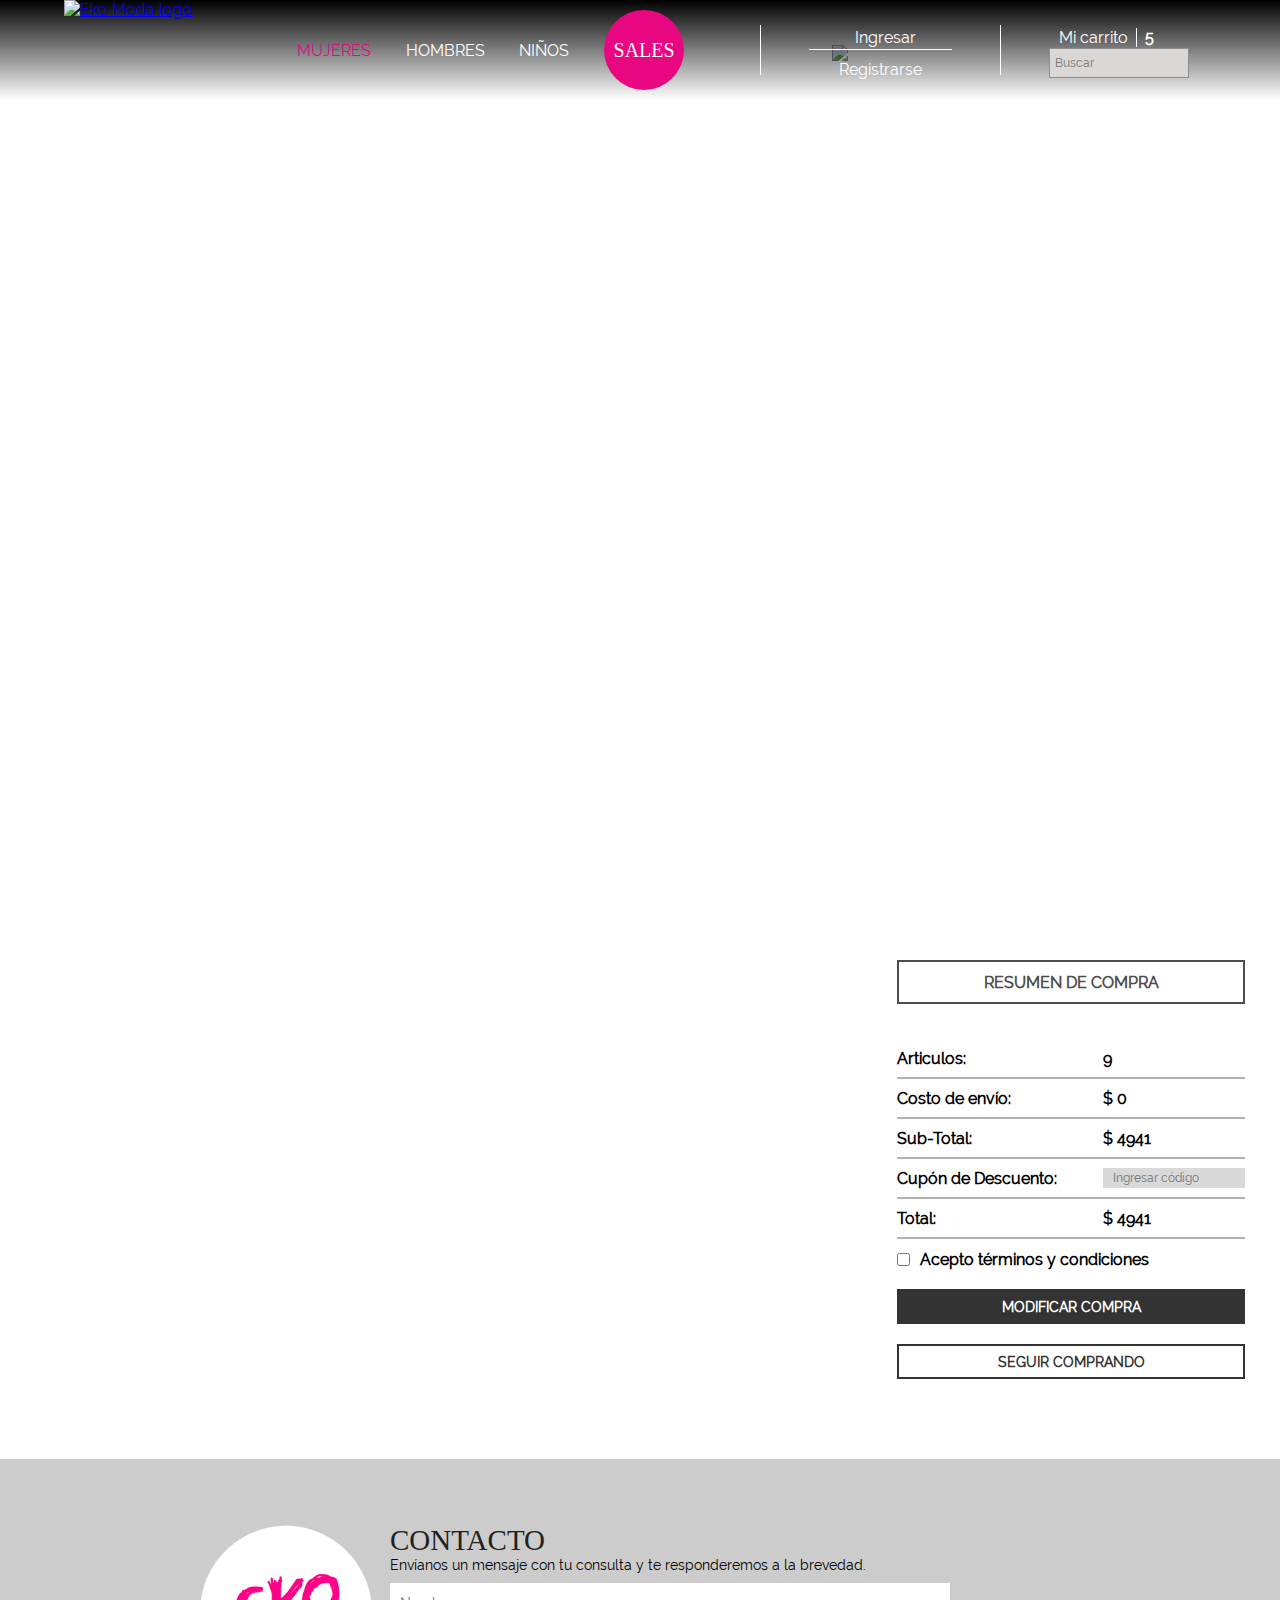
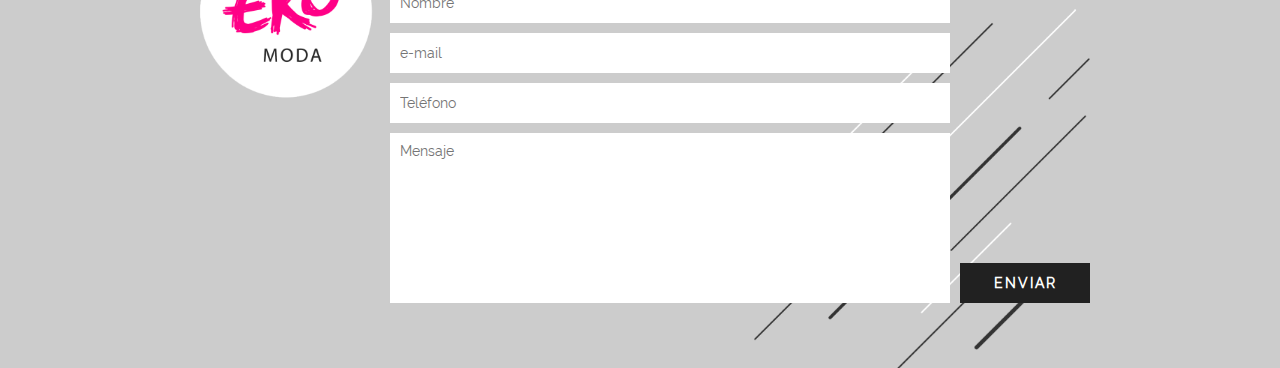
==== billing.html @ 22778d4e "Creation of purchase summary" ====
<!DOCTYPE html>
<html lang(es)>
<head>
    <meta charset="utf-8" />
    <meta http-equiv="X-UA-Compatible" content="IE=edge">
    <title>EKOModa</title>
    <meta name="viewport" content="width=device-width, initial-scale=1">
    <link rel="stylesheet" type="text/css" media="screen" href="assets/css/main.css" />
    <link rel="stylesheet" type="text/css" media="screen" href="assets/css/normalize.css" />
    <link rel="stylesheet" type="text/css" media="screen" href="assets/css/responsive.css" />
    <link rel="stylesheet" href="https://use.fontawesome.com/releases/v5.6.3/css/all.css" integrity="sha384-UHRtZLI+pbxtHCWp1t77Bi1L4ZtiqrqD80Kn4Z8NTSRyMA2Fd33n5dQ8lWUE00s/" crossorigin="anonymous">
    <script src="assets/js/scripts.js"></script>
</head>
<body>
    <div class="wrapper">

        <!-- Main Header -->

        <header class="main-header">
            <div class="align">
                <div class="main-header-grid">

                    <div class="main-header-logo-container">
                        <a href="index.html"><img src="assets/media/header-logo.png" alt="Eko Moda logo" class="main-header-logo"></a>
                    </div>

                    <div class="main-header-navigation-container">
                        <ul class="main-header-navigation">
                            <div class="dropdown-container">
                                <a href="index.html" class="main-header-link woman-selected"><li class="main-header-li">MUJERES</li></a>
                                <div class="dropdown">
                                    <ul class="dropdown-list-container">
                                        <a href="" class="dropdown-list-link"><li class="dropdown-list-li dropdown-whover">Blusas</li></a>
                                        <a href="" class="dropdown-list-link"><li class="dropdown-list-li dropdown-whover">Remeras</li></a>
                                        <a href="" class="dropdown-list-link"><li class="dropdown-list-li dropdown-whover">Crop Tops</li></a>
                                        <a href="" class="dropdown-list-link"><li class="dropdown-list-li dropdown-whover">Vestidos y faldas</li></a>
                                        <a href="" class="dropdown-list-link"><li class="dropdown-list-li dropdown-whover">Pantalones y Shorts</li></a>
                                        <a href="" class="dropdown-list-link"><li class="dropdown-list-li woman-selected"><strong>OFERTAS</strong></li></a>
                                    </ul>
                                </div>
                            </div>

                            <div class="dropdown-container">
                                <a href="man.html" class="main-header-link woman-hover"><li class="main-header-li">HOMBRES</li></a>
                                <div class="dropdown">
                                        <ul class="dropdown-list-container">
                                            <a href="" class="dropdown-list-link"><li class="dropdown-list-li dropdown-whover">Blusas</li></a>
                                            <a href="" class="dropdown-list-link"><li class="dropdown-list-li dropdown-whover">Remeras</li></a>
                                            <a href="" class="dropdown-list-link"><li class="dropdown-list-li dropdown-whover">Crop Tops</li></a>
                                            <a href="" class="dropdown-list-link"><li class="dropdown-list-li dropdown-whover">Vestidos y faldas</li></a>
                                            <a href="" class="dropdown-list-link"><li class="dropdown-list-li dropdown-whover">Pantalones y Shorts</li></a>
                                            <a href="" class="dropdown-list-link"><li class="dropdown-list-li woman-selected"><strong>OFERTAS</strong></li></a>
                                        </ul>
                                    </div>
                            </div>

                            <div class="dropdown-container">
                                <a href="kids.html" class="main-header-link woman-hover"><li class="main-header-li">NIÑOS</li></a>
                                <div class="dropdown">
                                        <ul class="dropdown-list-container">
                                            <a href="" class="dropdown-list-link"><li class="dropdown-list-li dropdown-whover">Blusas</li></a>
                                            <a href="" class="dropdown-list-link"><li class="dropdown-list-li dropdown-whover">Remeras</li></a>
                                            <a href="" class="dropdown-list-link"><li class="dropdown-list-li dropdown-whover">Crop Tops</li></a>
                                            <a href="" class="dropdown-list-link"><li class="dropdown-list-li dropdown-whover">Vestidos y faldas</li></a>
                                            <a href="" class="dropdown-list-link"><li class="dropdown-list-li dropdown-whover">Pantalones y Shorts</li></a>
                                            <a href="" class="dropdown-list-link"><li class="dropdown-list-li woman-selected"><strong>OFERTAS</strong></li></a>
                                        </ul>
                                    </div>
                            </div>

                            <div class="dropdown-container">
                                <a href="" class="main-header-link"><div class="sale-logo woman-sale-logo"><li class="main-header-li">SALES</li></div></a>
                            </div>

                            <div class="dropdown-container">
                                <a href="" class="main-header-link"><li class="main-header-li dropdown-fa"><i class="fas fa-bars"></i></li></a>
                                <div class="dropdown">
                                        <ul class="dropdown-list-container w-dropdown-help">
                                            <a href="" class="dropdown-list-link"><li class="dropdown-list-li woman-hover">Contacto</li></a>
                                            <hr class="dropdown-hr">
                                            <a href="" class="dropdown-list-link"><li class="dropdown-list-li woman-hover">Ayuda</li></a>
                                        </ul>
                                    </div>
                            </div>
                        </ul>
                    </div>

                    <div class="main-header-form-container">
                        <div class="main-header-form-left">
                            <div class="header-left-top">
                                <a href="" class="header-login-link woman-hover"><i class="far fa-user"></i><span>Ingresar</span></a>
                            </div>
                            <div class="header-left-bottom">
                                <a href="" id="signup" class="header-login-link woman-hover">Registrarse</a>
                            </div>
                        </div>
                        <div class="main-header-form-right">
                            <div class="header-left-top chart-container">
                                <a href="" class="header-login-link woman-hover"><i class="fas fa-shopping-cart"></i><span>Mi carrito</span></a>
                                <div class="chart-counter-container">
                                    <p class="chart-counter"><strong>5</strong></p>
                                </div>
                            </div>
                            <div class="header-left-bottom chart-input-container">
                                <form action="" class="chart-form">
                                    <input type="text" required placeholder="Buscar" class="chart-input">
                                    <button type="submit" class="chart-button woman-hover"><i class="fas fa-search"></i></button>
                                </form>
                            </div>
                        </div>

                        <!-- Header Modals -->

                        <div class="header-modal-container" id="login-modal">
                            <div class="header-modal-title">
                                <p><strong>INGRESAR</strong></p>
                                <p class="header-modal-text">(Cliente registrado)</p>
                                <form class="header-modal-form">
                                    <p class="header-modal-text">Correo Electrónico</p>
                                    <input type="email" required>
                                    <p class="header-modal-text">Contraseña</p>
                                    <input type="password" required>
                                    <div class="header-modal-checkbox">
                                        <input type="checkbox">
                                        <p class="header-modal-text">Recordar mi contraseña</p>
                                    </div>
                                    <button type="submit" class="header-modal-button">INGRESAR</button>
                                    <a href="" class="header-modal-text header-form-margin">Recuperar contraseña</a>
                                    <button class="header-modal-button fb-login">Ingresar con facebook</button>
                                    <button class="header-modal-button">CREAR CUENTA (NUEVO CLIENTE)</button>
                                    <p class="header-modal-text">Crea una cuenta para que tus compras sean más rápidas y fáciles</p>
                                </form>
                            </div>
                        </div>

                        <div class="header-modal-container" id="signup-modal">
                            <div class="header-modal-title">
                                <p><strong>NUEVA CUENTA</strong></p>
                                <form class="header-modal-form">
                                    <p class="header-modal-text">Nombre</p>
                                    <input type="text" required>
                                    <p class="header-modal-text">Apellido</p>
                                    <input type="text" required>
                                    <p class="header-modal-text">Correo electrónico</p>
                                    <input type="email" required>
                                    <p class="header-modal-text">Contraseña</p>
                                    <input type="password" required>
                                    <button type="submit" class="header-modal-button">CREAR CUENTA</button>
                                    <p class="header-modal-text" id="no-block">Si ya tienes cuenta</p>
                                    <a href="" class="header-modal-text header-form-margin" id="no-block">Ingrese aquí</a>
                                </form>
                            </div>
                        </div>

                        <div class="header-modal-container" id="chart-modal">
                            <div class="header-modal-title">
                                <p><strong>MI COMPRA</strong></p>
                                <hr class="header-modal-separation">
                                <div class="header-modal-chart-item">
                                    <div class="header-modal-img-container">
                                        <a href=""><img src="assets/media/items/1.jpg"></a>
                                    </div>
                                    <div class="header-modal-description">
                                        <p class="header-modal-text">Short de Mezclilla Margaritas</p>
                                        <p class="header-modal-text">$290 c/u</p>
                                        <p class="header-modal-text">Unidades: 3</p>
                                    </div>
                                </div>
                                <hr class="header-modal-separation">
                                <div class="header-modal-chart-item">
                                    <div class="header-modal-img-container">
                                        <a href=""><img src="assets/media/items/2.jpg"></a>
                                    </div>
                                    <div class="header-modal-description">
                                        <p class="header-modal-text">Short de Mezclilla Margaritas</p>
                                        <p class="header-modal-text">$290 c/u</p>
                                        <p class="header-modal-text">Unidades: 3</p>
                                    </div>
                                </div>
                                <hr class="header-modal-separation">
                                <div class="header-modal-chart-item">
                                    <div class="header-modal-img-container">
                                        <a href=""><img src="assets/media/items/3.jpg"></a>
                                    </div>
                                    <div class="header-modal-description">
                                        <p class="header-modal-text">Short de Mezclilla Margaritas</p>
                                        <p class="header-modal-text">$290 c/u</p>
                                        <p class="header-modal-text">Unidades: 3</p>
                                    </div>
                                </div>
                                <hr class="header-modal-separation">
                                <p class="header-modal-text" id="text-aligner">Subtotal: $4052</p>
                                <button class="header-modal-button woman-form-button">VER MI COMPRA</button>
                            </div>
                        </div>

                    </div>

                </div>

            </div>
        </header>

        <section class="home-section woman-section">
            <div class="home-detail-container">
                <img src="assets/media/w-home-detail.png">
            </div>
            <div class="align">
                <div class="arrow-down-aligner">
                    <div class="arrow-down-container">
                        <a href="#" class="woman-hover"><i class="fas fa-chevron-down"></i></a>
                    </div>
                </div>
            </div>
        </section>

        <section class="payment-container">
            <div class="align payment-aligner">
                <div></div>
                <div class="purchase-summary">
                    <p class="purchase-summary-title"><strong>RESUMEN DE COMPRA</strong></p>
                    <div class="purchase-details-list">
                        <p class="purchase-details-text"><strong>Articulos:</strong></p>
                        <p class="purchase-details-text"><strong>9</strong></p>
                        <p class="purchase-details-text"><strong>Costo de envío:</strong></p>
                        <p class="purchase-details-text"><strong>$ 0</strong></p>
                        <p class="purchase-details-text"><strong>Sub-Total:</strong></p>
                        <p class="purchase-details-text"><strong>$ 4941</strong></p>
                        <p class="purchase-details-text"><strong>Cupón de Descuento:</strong></p>
                        <div class="purchase-details-text">
                            <input type="text" placeholder="Ingresar código" class="purchase-details-input">
                        </div>
                        <p class="purchase-details-text"><strong>Total:</strong></p>
                        <p class="purchase-details-text"><strong>$ 4941</strong></p>
                    </div>
                    <div class="purchase-copyright">
                        <input type="checkbox" required>
                        <p class="purchase-details-text no-border"><strong>Acepto términos y condiciones</strong></p>
                    </div>
                    <div class="purchase-button-container">
                        <button class="baw-button black-button"><strong>MODIFICAR COMPRA</strong></button>
                        <button class="baw-button white-button"><strong>SEGUIR COMPRANDO</strong></button>
                    </div>
                </div>
            </div>
        </section>

        <footer class="main-footer">
            <div class="align footer-aligner">
                <div class="footer-left">
                    <div class="footer-logo-container"><a href="index.html"><img src="assets/media/footer-logo.png" class="footer-logo"></a></div>
                    <ul class="social-networks">
                        <li><a href=""><i class="fab fa-facebook-f"></i></a></li>
                        <li><a href=""><i class="fab fa-instagram"></i></a></li>
                        <li><a href=""><i class="fab fa-youtube"></i></a></li>
                        <li><a href=""><i class="fab fa-twitter"></i></a></li>
                    </ul>
                </div>

                <div class="footer-form">
                    <form action="" method="POST">
                    <p class="form-title">CONTACTO</p>
                    <p class="form-subtitle">Envíanos un mensaje con tu consulta y te responderemos a la brevedad.</p>
                    <input type="text" placeholder="Nombre" required class="form-input">
                    <input type="email" placeholder="e-mail" required class="form-input">
                    <input type="number" placeholder="Teléfono" required class="form-input">
                    <textarea required class="form-input form-textarea" placeholder="Mensaje"></textarea>
                </div>
                
                <div class="footer-right">
                    <button type="submit" class="form-input form-button"><strong>ENVIAR</strong></button>
                    </form>
                </div>
            </div>
        </footer>

    </div>
</body>
</html>
---- assets/css/main.css ----
/* Fonts */

@font-face {
    font-family: Dinn;
    src: url(../fonts/dinn.ttf)
}
@font-face {
    font-family: Raleway;
    src: url(../fonts/raleway.ttf)
}

/* Global Styles */

* {
    margin: 0;
    padding: 0;
    font-family: Raleway;
    list-style-type: none;
}
.wrapper {}
.align {
    width: 1200px;
    margin: auto;
}

/* Main Header Styles */

.main-header {
    position: absolute;
    left: 0;
    top: 0;
    right: 0;
    background: linear-gradient(#000, #00000000);
}
.main-header-grid {
    display: grid;
    grid-template-columns: 1fr 2fr 2fr;
}

/* Main Header Logo Styles */

.main-header-logo-container {}
.main-header-logo {
    display: block;
    width: 80%;
    margin: auto;
}

/* Main Header Navigation Styles */

.main-header-navigation-container {
    display: flex;
    width: 100%;
    justify-content: center;
    align-items: center;
}
.main-header-navigation {
    display: flex;
    width: 100%;
    justify-content: center;
    align-items: center;
}
.main-header-link {
    text-decoration: none;
    color: #fff;
    transition: all 200ms ease-in;
}
.main-header-li {
    margin: 10px 0;
}
.sale-logo {
    display: flex;
    justify-content: center;
    align-items: center;
    width: 80px;
    height: 80px;
    border-radius: 50%;
}
.sale-logo .main-header-li {
    font-family: Dinn;
    font-size: 20px;
}

/* DropDown Container */

.dropdown-container {
    position: relative;
    margin: 10px auto;
}
.dropdown-container:hover > .dropdown {
    display: block;
}
.dropdown {
    display: none;
    position: absolute;
    right: 0;
}
.dropdown-list-container {
    display: grid;
    width: 175px;
    background: #00000087;
}
.dropdown-list-link {
    text-decoration: none;
    color: #fff;
}
.dropdown-list-li {
    display: flex;
    align-items: center;
    width: 100%;
    height: 45px;
    padding-left: 15px;
    font-size: 14px;
    box-sizing: border-box;
    transition: all 200ms ease-in;
}
.w-dropdown-help {
    width: 125px;
    border-bottom: solid 4px #e80781;
}
.m-dropdown-help {
    width: 125px;
    border-bottom: solid 4px #00a9dd;
}
.k-dropdown-help {
    width: 125px;
    border-bottom: solid 4px #ffa600;
}
.dropdown-fa {
    padding: 10px 12px;
}
.dropdown-fa:hover {
    background: #00000087;
}
.dropdown-hr {
    width: 80%;
    margin: auto;
    background: none;
    border: solid 0.5px #fff;
}

/* Header Colors*/

.woman-selected {
    color: #e80781;
}
.man-selected {
    color: #00a9dd;
}
.kids-selected {
    color: #ffa600;
}
.woman-selected:hover {
    color: #fff;
    transition: color 200ms ease-in;
}
.woman-hover:hover {
    color: #e80781;
    transition: color 200ms ease-in;
}
.man-selected:hover {
    color: #fff;
    transition: color 200ms ease-in;
}
.man-hover:hover {
    color: #00a9dd;
    transition: color 200ms ease-in;
}
.kids-selected:hover {
    color: #fff;
    transition: color 200ms ease-in;
}
.kids-hover:hover {
    color: #ffa600;
    transition: color 200ms ease-in;
}

/* Sale Logo Colors */

.woman-sale-logo {
    background: #e80781;
}
.man-sale-logo {
    background: #00a9dd;
}
.kid-sale-logo {
    background: #ffa600;
}
.dropdown-whover:hover {
    background: #e80781;
    transition: background 200ms ease-in;
}
.dropdown-mhover:hover {
    background: #00a9dd;
    transition: background 200ms ease-in;
}
.dropdown-khover:hover {
    background: #ffa600;
    transition: background 200ms ease-in;
}

/* Main Header Form Styles */

.main-header-form-container {
    position: relative;
    display: flex;
    align-items: center;
}
.main-header-form-left, .main-header-form-right {
    display: grid;
    grid-template-rows: 50% 50%;
    border-left: solid 1px #fff;
    border-right: solid 1px #fff;
    height: 50%;
    width: 50%;
    float: left;
}
.header-left-top {
    display: flex;
    align-items: center;
    justify-content: center;
    margin: 0 auto;
    width: 60%;
    border-bottom: solid 1px #fff;
}
.header-login-link {
    display: flex;
    align-items: center;
    justify-content: center;
    color: #fff;
    text-decoration: none;
    transition: all 200ms ease-in;
}
.header-login-link i {
    margin-right: 10px;
    font-size: 20px;
}
.header-left-bottom {}
#signup {
    margin-top: 10px;
}
.main-header-form-right {
    float: right;
    border: none;
    box-sizing: border-box;
    padding-left: 10%;
}
.chart-container {
    border: none;
    margin: 0;
    width: fit-content;
}
.chart-counter-container {
    border-left: solid 1px #fff;
    margin-left: 8px;
}
.chart-counter {
    margin-left: 8px;
    color: #fff;
}
.chart-input-container {
    display: flex;
    align-items: center;
}
.chart-form {
    display: flex;
    align-items: center;
}
.chart-input {
    width: 140px;
    height: 30px;
    padding-left: 5px;
    box-sizing: border-box;
    border: solid 1px #908c8b;
    background: #dad8d7;
    color: #212121;
    font-size: 12px;
}
.chart-button {
    border: none;
    background: none;
    color: #fff;
    transition: all 200ms ease-in;
    cursor: pointer;
    font-size: 22px;
    margin-left: 5px;
}

/* Header Modals Styles */

#login-modal {
    display: none;
}
#signup-modal {
    display: none;
}
#chart-modal {
    display: none;
}
.header-modal-container {
    position: absolute;
    top: 155px;
    right: 50px;
    width: 340px;
    padding: 22px;
    overflow: hidden;
    box-sizing: border-box;
    z-index: 10;
    background: #000000b8;
}
.header-modal-title {}
.header-modal-title p {
    display: inline-block;
    font-size: 25px;
    color: #fff;
}
.header-modal-title .header-modal-text {
    margin-left: 10px;
    font-size: 14px;
    color: #fff;
}
.header-modal-form {
    margin-top: 15px;
}
.header-modal-form .header-modal-text {
    margin-left: 0;
}
#no-block {
    display: inline;
}
.header-modal-form input {
    display: block;
    width: 100%;
    height: 30px;
    margin: 5px 0 15px;
    padding-left: 5px;
    box-sizing: border-box;
    font-size: 15px;
}
.header-modal-checkbox {
    display: flex;
    align-items: center;
    height: 20px;
    margin-bottom: 15px;
}
.header-modal-checkbox input {
    display: inline;
    width: 15px;
    margin: 0 10px 0 0;
    cursor: pointer;
}
.header-form-margin {
    display: block;
    margin-bottom: 15px;
}
.header-modal-button {
    width: 100%;
    height: 30px;
    margin-bottom: 15px;
    box-sizing: border-box;
    font-size: 12px;
    background: none;
    border: solid 1px #fff;
    color: #fff;
    cursor: pointer;
}
.fb-login {
    background: #2a469c;
}
.header-modal-separation {
    width: 100%;
    border: solid .5px #fff;
    background: none;
    margin: 15px 0;
}
.header-modal-chart-item {
    display: grid;
    grid-template-columns: 1fr 4fr;
}
.header-modal-img-container {
    display: flex;
    justify-content: center;
    align-items: center;
    width: 70px;
    height: 70px;
    overflow: hidden;
}
.header-modal-img-container img {
    width: 100%;
}
.header-modal-description {
    display: grid;
    grid-template-rows: 1fr 1fr 1fr;
    overflow: hidden;
}
.header-modal-description p {
    display: block;
    margin: auto;
}
#text-aligner {
    display: block;
    margin: 0 0 15px;
    text-align: center;
}
.woman-form-button {
    background: #e80781;
    border: none;
}
.man-form-button {
    background: #00a9dd;
    border: none;
}
.kids-form-button {
    background: #ffa600;
    border: none;
}

/* Home Section Styles */ 

.home-section {
    width: 100%;
    height: 100vh;
    background-size: 100%;
}
.woman-section {
    background-image: url(../media/w-banner.jpg);
}
.man-section {
    background-image: url(../media/m-banner.jpg);
}
.kids-section {
    background-image: url(../media/k-banner.jpg);
}
.home-detail-container {
    width: 35%;
    float: right;
    margin-top: 5vh;
}
.home-detail-container img {
    width: 100%;
}
.arrow-down-aligner {
    position: absolute;
    bottom: 0;
    width: 1200px;
}
.arrow-down-container {
    display: flex;
    justify-content: center;
    width: 100%;
    height: 100px;
}
.arrow-down-container a {
    color: #fff;
    font-size: 50px;
    transition: all 200ms ease-in;
}

/* Main Section Styles */

.main-section {
    padding-top: 60px;
}
.aside-detail {
    padding-bottom: 40px;
    box-sizing: border-box;
    background-repeat: no-repeat;
    background-position: bottom left;
    background-size: 15%;
}
#waside-detail {
    background-image: url(../media/waside-detail.png);
}
#maside-detail {
    background-image: url(../media/maside-detail.png);
}
#kaside-detail {
    background-image: url(../media/kaside-detail.png);
}
.section-aligner {
    display: grid;
    grid-template-columns: 1fr 4fr;
}
.main-aside {
    padding-right: 10px;
    box-sizing: border-box;
}
.aside-title-gender {
    font-family: Dinn;
    font-size: 40px;
}
.aside-list-container {
    margin-top: 25px;
    text-align: left;
}
#aside-filter-title {
    margin-bottom: 5px;
}
.aside-list-item {
    margin-bottom: 16px;
}
.aside-list-item a {
    text-decoration: none;
    transition: all 200ms ease-in;
    color: #000;
}
.red-hover:hover {
    color: red;
    transition: all 200ms ease-in;
}
.aside-div {
    margin: 25px 0;
    background: none;
    border: solid 1px #000;
}
.main-section-content {
    padding-left: 10px;
    box-sizing: border-box;
}
.main-section-header {
    display: flex;
    justify-content: flex-end;
    margin-bottom: 50px;
}
.main-section-viewer {}
.main-section-viewer, .view span {
    font-size: 18px;
}
.view {
    display: inline-block;
    padding: 0 10px;
    border-left: 1px solid #000;
    border-right: 1px solid #000;
    margin: 0 10px;
}
.main-section-nav {}
.pages {}
.pages a {
    text-decoration: none;
    transition: all 200ms ease-in;
    color: #000;
}
.pages li {
    display: inline-block;
    margin: 0 5px;
    font-size: 18px;
}
.article-section {
    display: grid;
    grid-template-columns: 1fr 1fr 1fr 1fr;
    width: 100%;
}
.article-container {
    width: 100%;
    margin: 0 auto 25px;
    padding: 0 10px;
    box-sizing: border-box;
    overflow: hidden;
}
.article-image-container {
    position: relative;
    width: 100%;
    height: 325px;
    margin-bottom: 10px;
    overflow: hidden;
}
.article-image {
    width: 100%;
}
.article-overflow {
    display: none;
    position: absolute;
    top: 0;
    left: 0;
    width: 100%;
    height: 100%;
    align-items: center;
    justify-content: center;
    background: #1d1d1d61;
}
.article-overflow p {
    display: inline;
    padding: 5px 10px;
    color: #000;
    background: #fff;
}
.article-image-container:hover > .article-overflow {
    display: flex;
}
.article-description {
    display: grid;
    grid-template-columns: 3fr 1fr;
}
.article-title-container {
    padding-right: 5px;
    box-sizing: border-box;
}
.article-icos-container {}
.article-icos-container a {
    font-size: 20px;
    color: #888888;
    transition: all 200ms ease-in;
}
.article-price {
    margin-top: 5px;
}

/* Main Footer Styles */

.main-footer {
    width: 100%;
    background: #cccccc;
}
.footer-aligner {
    display: grid;
    grid-template-columns: 190px 580px 1fr;
    width: 900px;
    padding: 65px 0;
    background-image: url(../media/footer-detail.png);
    background-repeat: no-repeat;
    background-position: bottom right;
    background-size: 40%;
}
.footer-left {
    display: grid;
    grid-template-rows: 1fr;
}
.footer-logo-container {
    width: 175px;
    margin: 0 auto;
}
.footer-logo {
    width: 100%;
}
.social-networks {
    display: flex;
    justify-content: center;
    width: 190px;
}
.social-networks li {
    margin: auto;
    font-size: 24px;
}
.social-networks a {
    color: #fff;
    transition: all 200ms ease-in;
}
.social-networks a:hover {
    transition: all 200ms ease-in;
    color: #212121;
}
.footer-form {
    padding: 0 10px;
}
.form-title {
    font-family: Dinn;
    font-size: 29px;
    color: #212121;
}
.form-subtitle {
    font-size: 14px;
}
.form-input {
    display: block;
    margin: 10px 0;
    width: 100%;
    height: 40px;
    padding: 10px;
    box-sizing: border-box;
    font-size: 14px;
    border: none;
}
input[type=number]::-webkit-inner-spin-button, 
input[type=number]::-webkit-outer-spin-button { 
  -webkit-appearance: none; 
  margin: 0; 
}
.form-textarea {
    height: 170px;
    margin-bottom: 0;
    resize: none;
}
.footer-right {
    display: flex;
    align-items: flex-end;
}
.form-button {
    margin-bottom: 0;
    background: #212121;
    color: #fff;
    border: none;
    letter-spacing: 2px;
}

/* Item Content Styles */

.item-content {
    display: flex;
    padding-left: 20px;
    box-sizing: border-box;
}
.item-content-img-container {
    display: inline-block;
    height: 480px;
}
.item-content-img {
    height: calc(480px -2px);
    border: solid 1px #B3B3B3;
}
.item-description-aligner {
    display: flex;
    align-items: center;
    height: 480px;
    padding-left: 60px;
    box-sizing: border-box;
}
.item-content-description {}
.item-description-p {
    font-size: 16px;
    margin: 15px 0;
}
.item-description-hr {
    background: none;
    border: solid .5px #b3b3b3;
}
.colors-container {
    display: flex;
    align-items: center;
    margin-bottom: 15px;
}
.colors-container button {
    margin-right: 5px;
    border: none;
    border-radius: 50%;
    width: 20px;
    height: 20px;
    cursor: pointer;
}
.item-input-container {
    margin-left: 10px;
}
.item-input-container i {
    display: block;
    color: #4d4d4d;
    cursor: pointer;
}
.description-input {
    width: 40px;
    height: 30px;
    margin-left: 40px;
    text-align: center;
}
.item-note {
    font-size: 12px;
}
.item-chart-button {
    display: flex;
    align-items: center;
    height: 30px;
    margin-top: 15px;
}
.item-button {
    border: solid 1px #4d4d4d;
    margin-bottom: 0;
    margin-right: 10px;
    color: #4d4d4d;
}
.item-chart-button i {
    color: #4d4d4d;
    font-size: 22px;
}

/* Billing Section Styles */

.payment-container {}
.payment-aligner {
    display: grid;
    grid-template-columns: 822px 378px;
    padding: 60px;
}
.purchase-summary {
    padding: 0 15px;
    box-sizing: border-box;
}
.purchase-summary-title {
    display: flex;
    justify-content: center;
    align-items: center;
    height: 40px;
    color: #4d4d4d;
    border: solid 2px #4d4d4d;
}
.purchase-details-list {
    display: grid;
    grid-template-columns: 2fr 1fr;
    grid-template-rows: 40px 40px 40px 40px 40px;
    margin: 35px auto 0;
}
.purchase-details-text {
    display: flex;
    align-items: center;
    border-bottom: solid 2px #b3b3b3;
}
.purchase-details-input {
    height: 20px;
    padding-left: 10px;
    box-sizing: border-box;
    font-size: 12px;
    border: none;
    background: #d9d9d9;
}
.no-border {
    border: none;
}
.purchase-copyright {
    display: flex;
    align-items: center;
    height: 40px;
    margin-bottom: 10px;
}
.purchase-copyright input {
    margin-right: 10px;
}
.purchase-button-container {}
.purchase-button-container .baw-button {
    width: 100%;
}
.baw-button {
    background: none;
    height: 35px;
    margin: 0 auto 20px;
    font-size: 14px;
    cursor: pointer;
}
.black-button {
    background: #333333;
    color: #fff;
    border: none;
}
.white-button {
    color: #333333;
    border: solid 2px #333333;
}
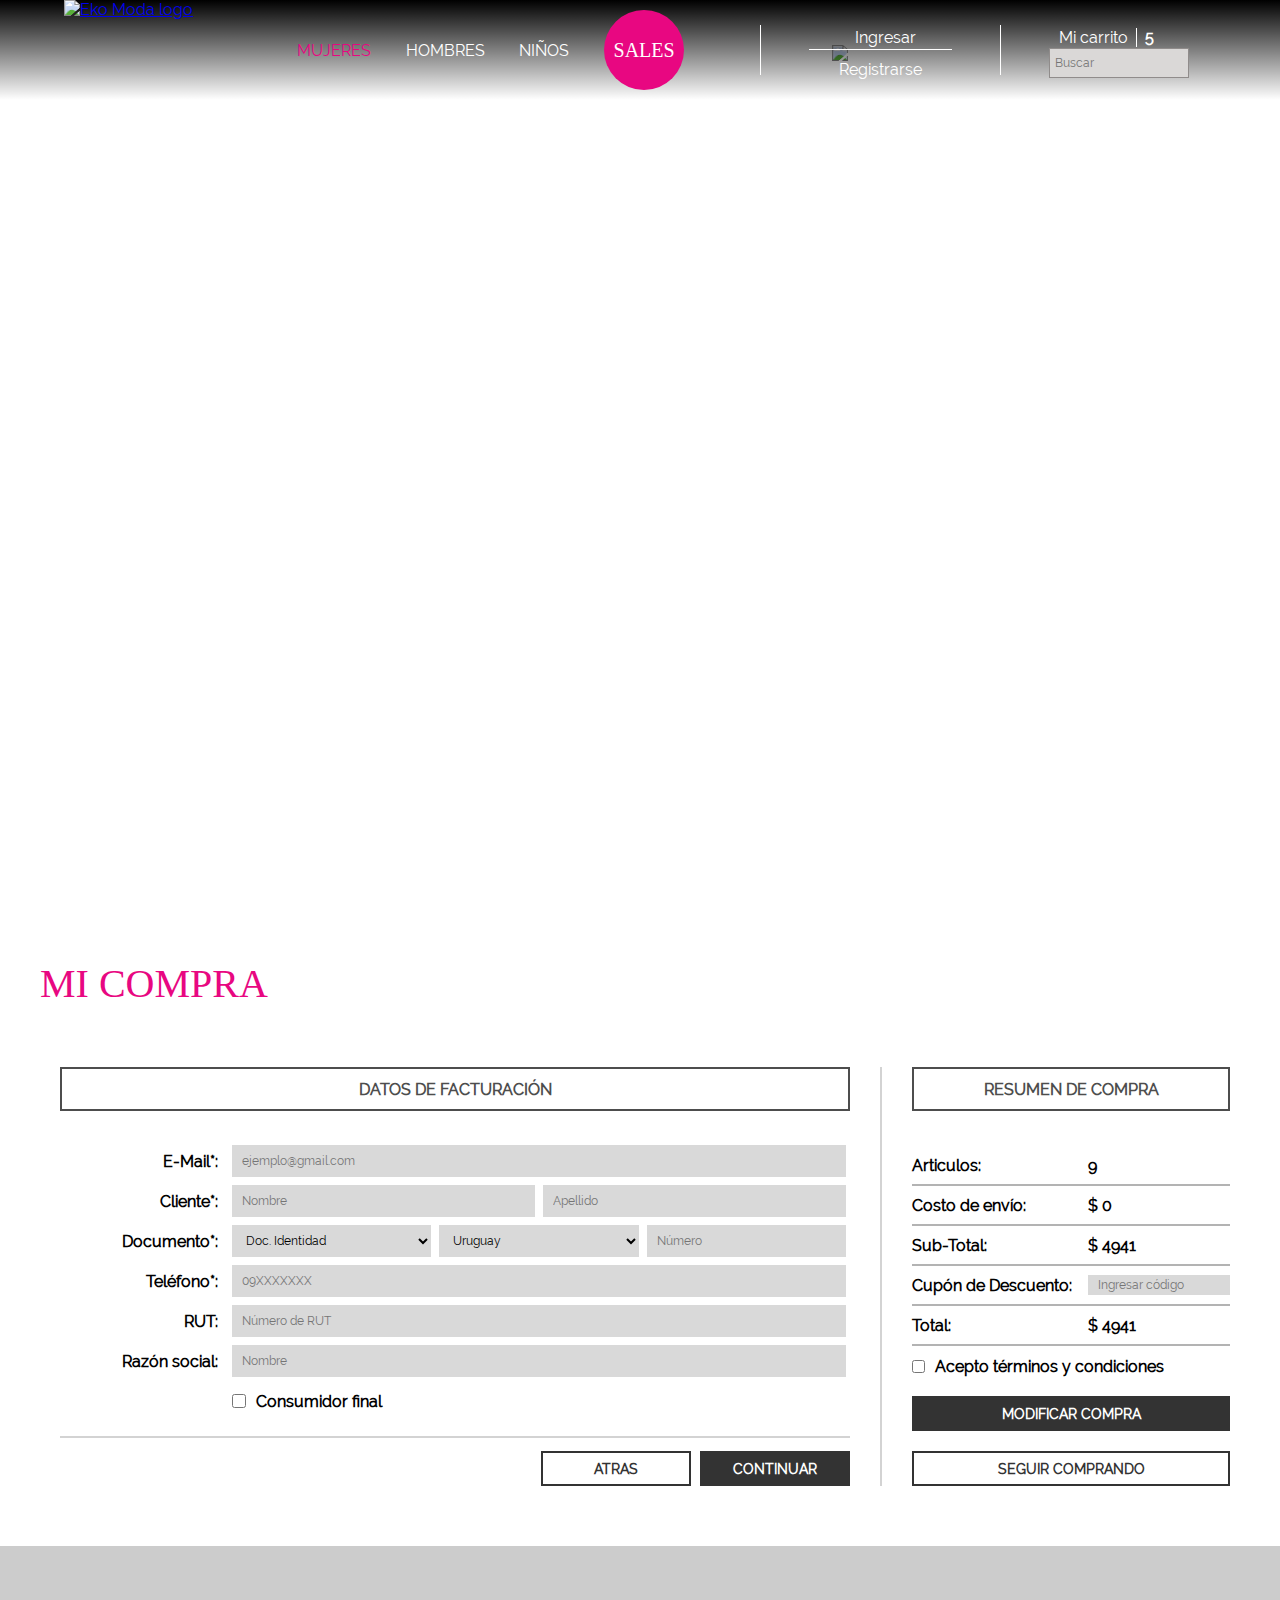
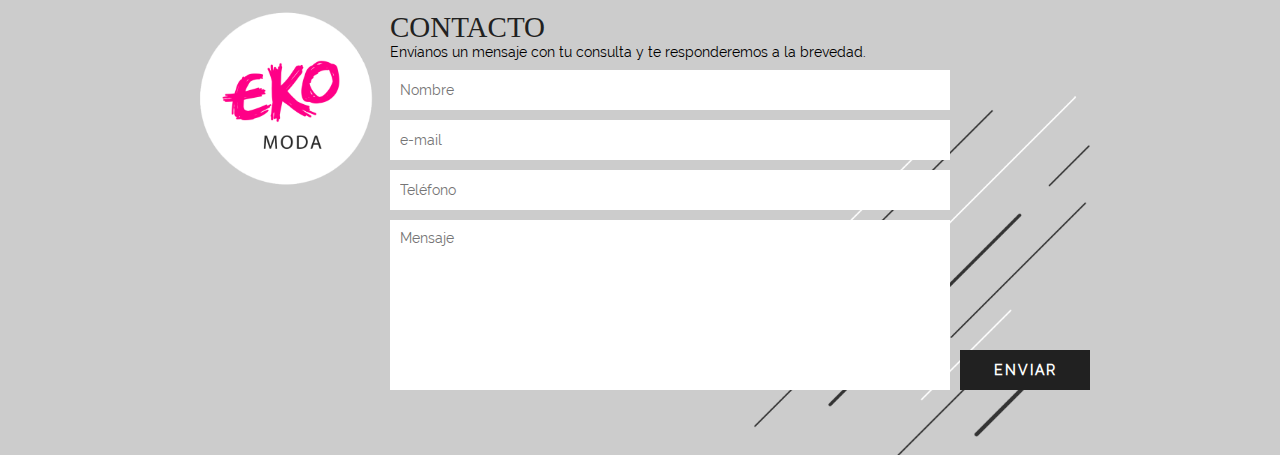
==== commit 082bde15: "Creation of billing section" ====
--- a/billing.html
+++ b/billing.html
@@ -215,8 +215,46 @@
         </section>
 
         <section class="payment-container">
+            <div class="payment-title align"><span class="aside-title-gender woman-selected">MI COMPRA</span></div>
             <div class="align payment-aligner">
-                <div></div>
+
+                <section class="payment-section">
+                    <p class="purchase-summary-title"><strong>DATOS DE FACTURACIÓN</strong></p>
+                    <form action="#">
+                        <div class="billing-form-aligner">
+                            <p class="billing-form-text"><strong>E-Mail*:</strong></p>
+                            <div class="billing-form-input-div"><input type="email" placeholder="ejemplo@gmail.com" class="billing-form-input" required></div>
+                            <p class="billing-form-text"><strong>Cliente*:</strong></p>
+                            <div class="billing-form-input-div">
+                                <input type="text" placeholder="Nombre" class="billing-form-input" required>
+                                <input type="text" placeholder="Apellido" class="billing-form-input" required>
+                            </div>
+                            <p class="billing-form-text"><strong>Documento*:</strong></p>
+                            <div class="billing-form-input-div">
+                                <select name="dni" id="dni" class="billing-form-input">
+                                    <option value="1">Doc. Identidad</option>
+                                </select>
+                                <select name="contry" id="country" class="billing-form-input">
+                                    <option value="1">Uruguay</option>
+                                </select>
+                                <input type="text" placeholder="Número" class="billing-form-input" required>
+                            </div>
+                            <p class="billing-form-text"><strong>Teléfono*:</strong></p>
+                            <div class="billing-form-input-div"><input type="number" placeholder="09XXXXXXX" class="billing-form-input" required></div>
+                            <p class="billing-form-text"><strong>RUT:</strong></p>
+                            <div class="billing-form-input-div"><input type="number" placeholder="Número de RUT" class="billing-form-input" required></div>
+                            <p class="billing-form-text"><strong>Razón social:</strong></p>
+                            <div class="billing-form-input-div"><input type="text" placeholder="Nombre" class="billing-form-input" required></div>
+                            <div></div>
+                            <div class="billing-form-input-div"><input type="checkbox" required class="billing-form-checkbox"><p class="billing-form-text"><strong>Consumidor final</strong></p></div>
+                        </div>
+                        <div class="billing-form-buttons">
+                            <button class="baw-button white-button"><strong>ATRAS</strong></button>
+                            <button class="baw-button black-button"><strong>CONTINUAR</strong></button>
+                        </div>
+                    </form>
+                </section>
+
                 <div class="purchase-summary">
                     <p class="purchase-summary-title"><strong>RESUMEN DE COMPRA</strong></p>
                     <div class="purchase-details-list">
@@ -227,15 +265,12 @@
                         <p class="purchase-details-text"><strong>Sub-Total:</strong></p>
                         <p class="purchase-details-text"><strong>$ 4941</strong></p>
                         <p class="purchase-details-text"><strong>Cupón de Descuento:</strong></p>
-                        <div class="purchase-details-text">
-                            <input type="text" placeholder="Ingresar código" class="purchase-details-input">
-                        </div>
+                        <div class="purchase-details-text"><input type="text" placeholder="Ingresar código" class="purchase-details-input"></div>
                         <p class="purchase-details-text"><strong>Total:</strong></p>
                         <p class="purchase-details-text"><strong>$ 4941</strong></p>
                     </div>
                     <div class="purchase-copyright">
-                        <input type="checkbox" required>
-                        <p class="purchase-details-text no-border"><strong>Acepto términos y condiciones</strong></p>
+                        <input type="checkbox" required><p class="purchase-details-text no-border"><strong>Acepto términos y condiciones</strong></p>
                     </div>
                     <div class="purchase-button-container">
                         <button class="baw-button black-button"><strong>MODIFICAR COMPRA</strong></button>
--- a/assets/css/main.css
+++ b/assets/css/main.css
@@ -773,13 +773,65 @@
 /* Billing Section Styles */
 
 .payment-container {}
+.payment-title {
+    display: block;
+    margin-top: 60px;
+}
 .payment-aligner {
     display: grid;
     grid-template-columns: 822px 378px;
     padding: 60px;
 }
+.payment-section {
+    padding-right: 30px;
+    box-sizing: border-box;
+    border-right: solid 2px #d3d3d3;
+}
+.billing-form-aligner {
+    display: grid;
+    grid-template-columns: 1fr 4fr;
+    grid-template-rows: 40px 40px 40px 40px 40px 40px 40px;
+    margin-top: 30px;
+    padding-bottom: 15px;
+    box-sizing: border-box;
+    border-bottom: solid 2px #d3d3d3;
+}
+.billing-form-buttons {
+    float: right;
+}
+.billing-form-buttons .baw-button {
+    width: 150px;
+    margin: 13px 0 0 5px;
+}
+.billing-form-text {
+    display: flex;
+    align-items: center;
+    justify-content: flex-end;
+}
+.billing-form-input-div {
+    display: flex;
+    align-items: center;
+    padding-left: 10px;
+    box-sizing: border-box;
+}
+.billing-form-input {
+    width: 100%;
+    height: 32px;
+    padding-left: 10px;
+    box-sizing: border-box;
+    margin: 0 4px;
+    font-size: 12px;
+    border: none;
+    background: #d9d9d9;
+}
+.billing-form-checkbox {
+    margin-right: 10px;
+    width: 14px;
+    height: 14px;
+    margin-left: 4px;
+}
 .purchase-summary {
-    padding: 0 15px;
+    padding: 0 30px;
     box-sizing: border-box;
 }
 .purchase-summary-title {
@@ -840,4 +892,5 @@
 .white-button {
     color: #333333;
     border: solid 2px #333333;
+    margin-bottom: 0;
 }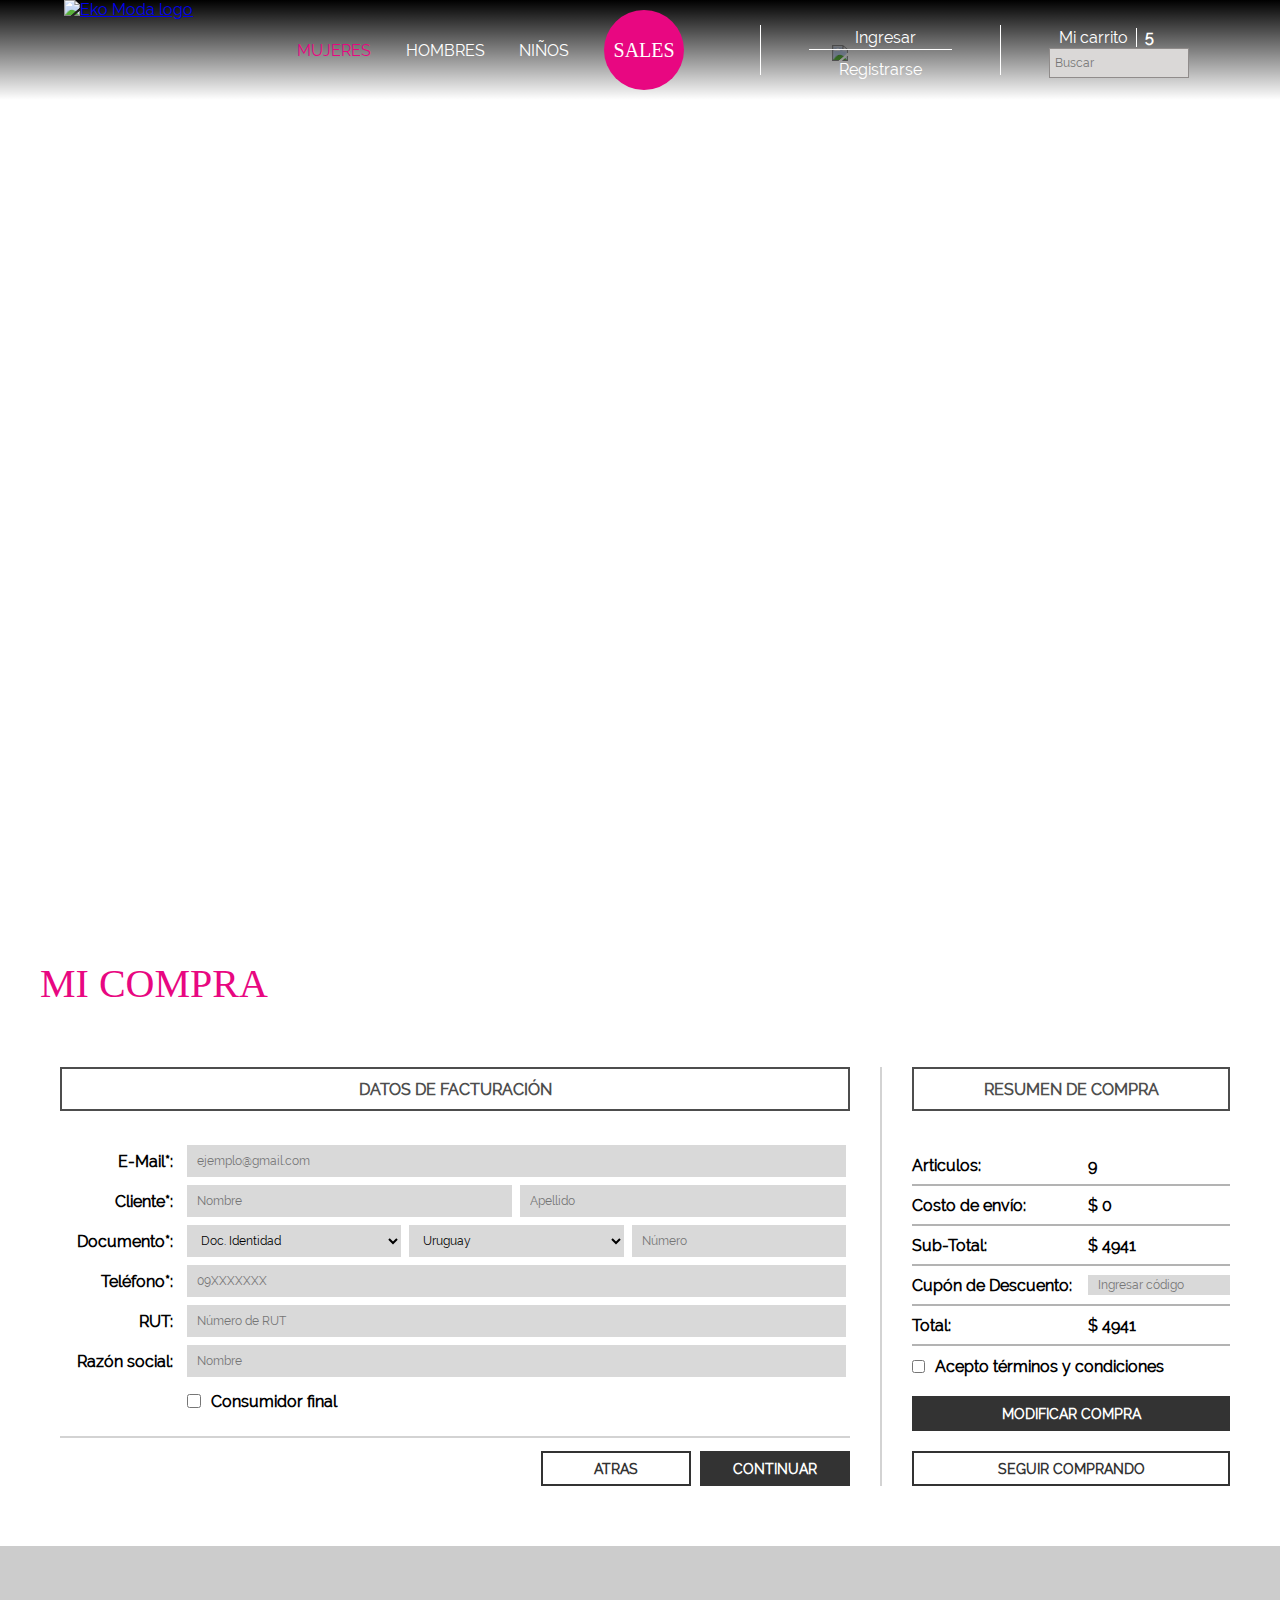
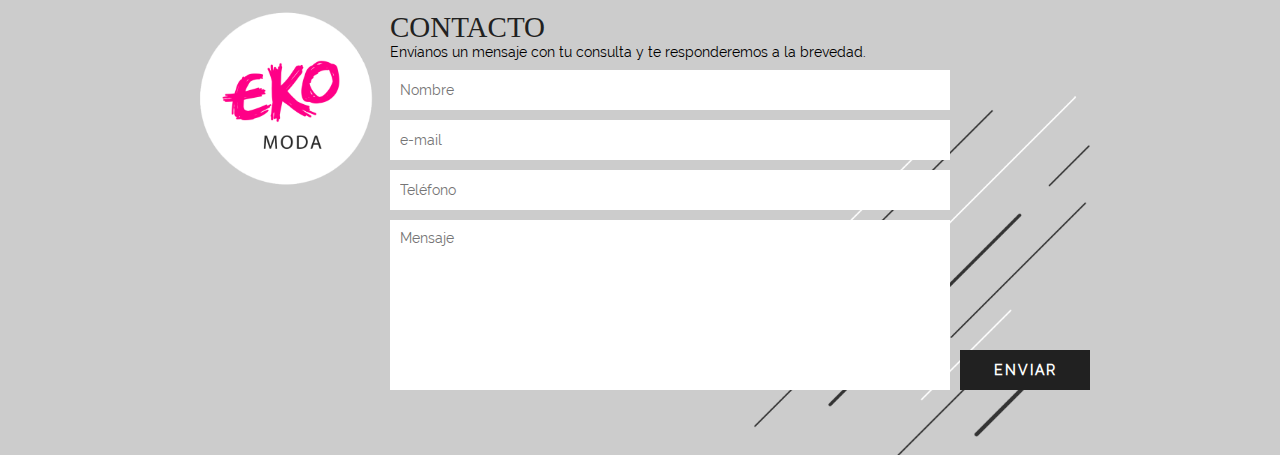
==== commit ccb68587: "Fix in titles" ====
--- a/billing.html
+++ b/billing.html
@@ -215,7 +215,7 @@
         </section>
 
         <section class="payment-container">
-            <div class="payment-title align"><span class="aside-title-gender woman-selected">MI COMPRA</span></div>
+            <div class="payment-title align"><span class="aside-title-gender woman-title">MI COMPRA</span></div>
             <div class="align payment-aligner">
 
                 <section class="payment-section">
--- a/assets/css/main.css
+++ b/assets/css/main.css
@@ -144,10 +144,19 @@
 .woman-selected {
     color: #e80781;
 }
+.woman-title {
+    color: #e80781;
+}
 .man-selected {
     color: #00a9dd;
 }
+.man-title {
+    color: #00a9dd;
+}
 .kids-selected {
+    color: #ffa600;
+}
+.kids-title {
     color: #ffa600;
 }
 .woman-selected:hover {
@@ -789,7 +798,7 @@
 }
 .billing-form-aligner {
     display: grid;
-    grid-template-columns: 1fr 4fr;
+    grid-template-columns: 1fr 6fr;
     grid-template-rows: 40px 40px 40px 40px 40px 40px 40px;
     margin-top: 30px;
     padding-bottom: 15px;
